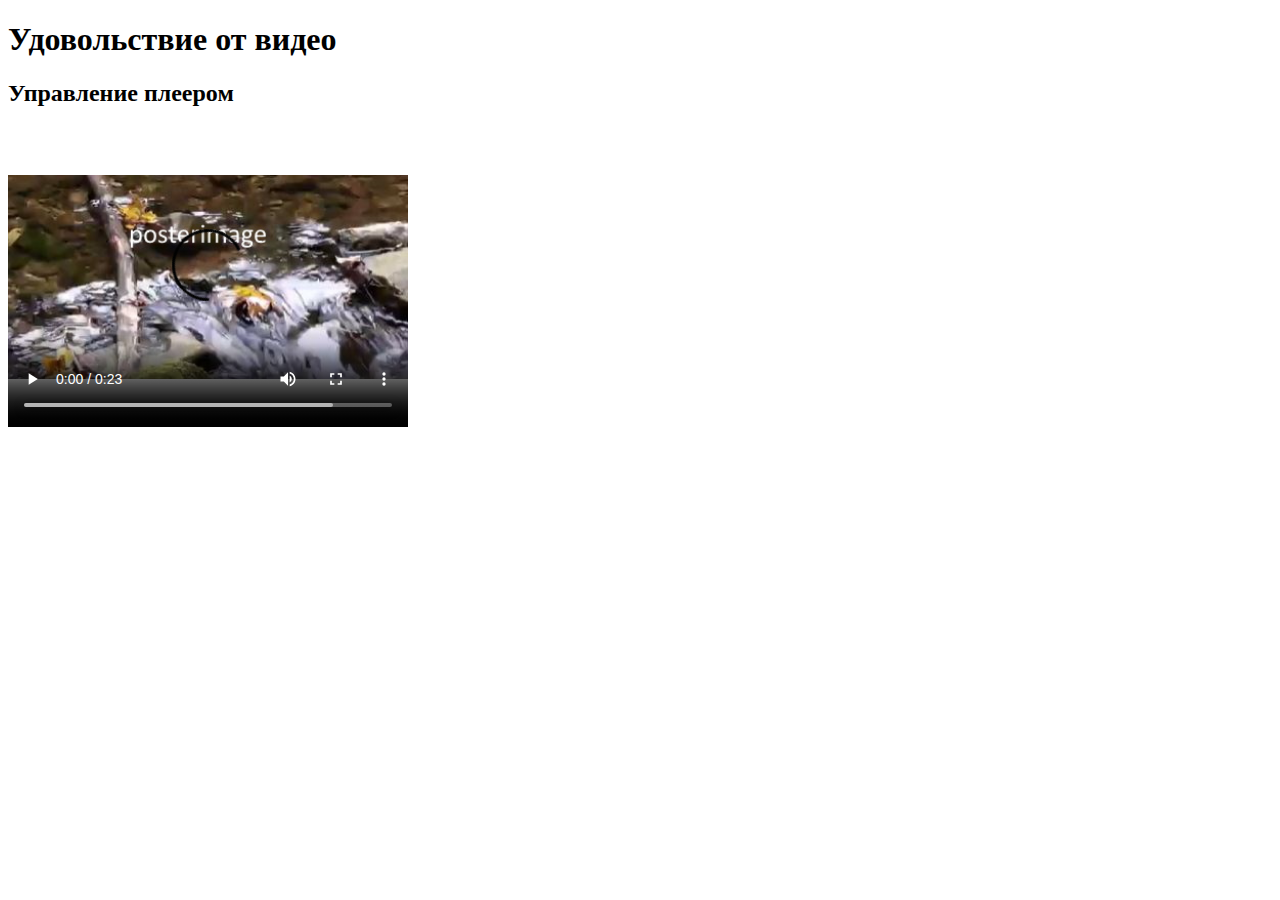
==== site/index2323.html @ 6d93f78c "ff" ====
<!DOCTYPE html>
<html lang="en">
<head>
	<meta charset="UTF-8">
	<meta name="viewport" content="width=device-width, initial-scale=1.0">
	<title>Задание 7</title>
</head>
<body>
	<div class="main_block">
		<header class="header">
			<h1>Удовольствие от видео</h1>
		</header>
		<main class="main">
			<h2>Управление плеером</h2>
			<video controls poster="posterimage.jpg" width="400px" height="300px" src="landscape.mp4">
				<source src="landscape.mp4" type="video">
				<track src="/Lab/laba2 web/task7/landscape.vtt" srclang="ru" label="landscape" default="">
			</video>
		</main>
	</div>
</body>
</html>
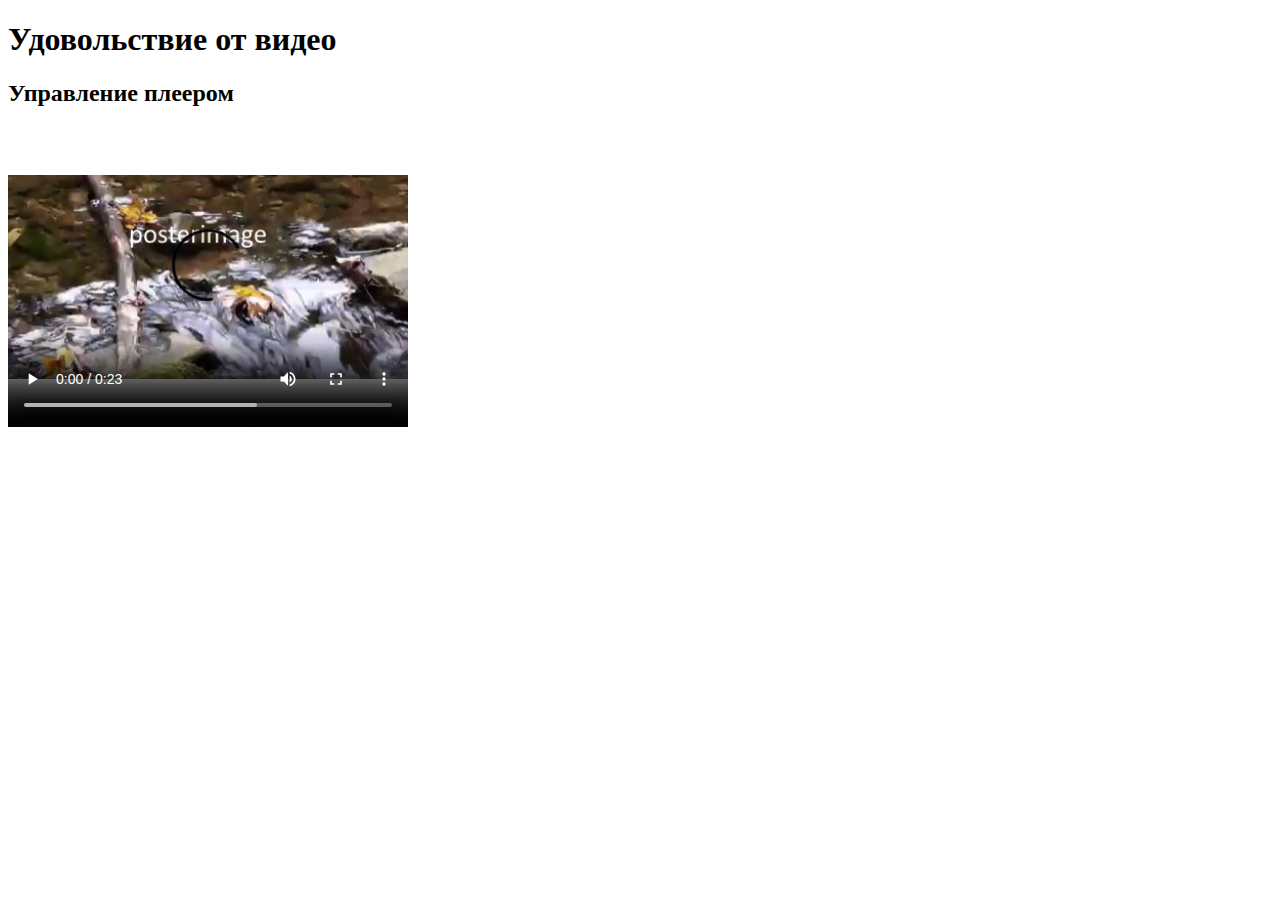
==== commit 8d56735d: "fff" ====
--- a/site/index2323.html
+++ b/site/index2323.html
@@ -14,9 +14,9 @@
 			<h2>Управление плеером</h2>
 			<video controls poster="posterimage.jpg" width="400px" height="300px" src="landscape.mp4">
 				<source src="landscape.mp4" type="video">
-				<track src="/Lab/laba2 web/task7/landscape.vtt" srclang="ru" label="landscape" default="">
+				<track src="landscape.vtt" srclang="ru" label="landscape" default="">
 			</video>
 		</main>
 	</div>
 </body>
-</html>+</html>
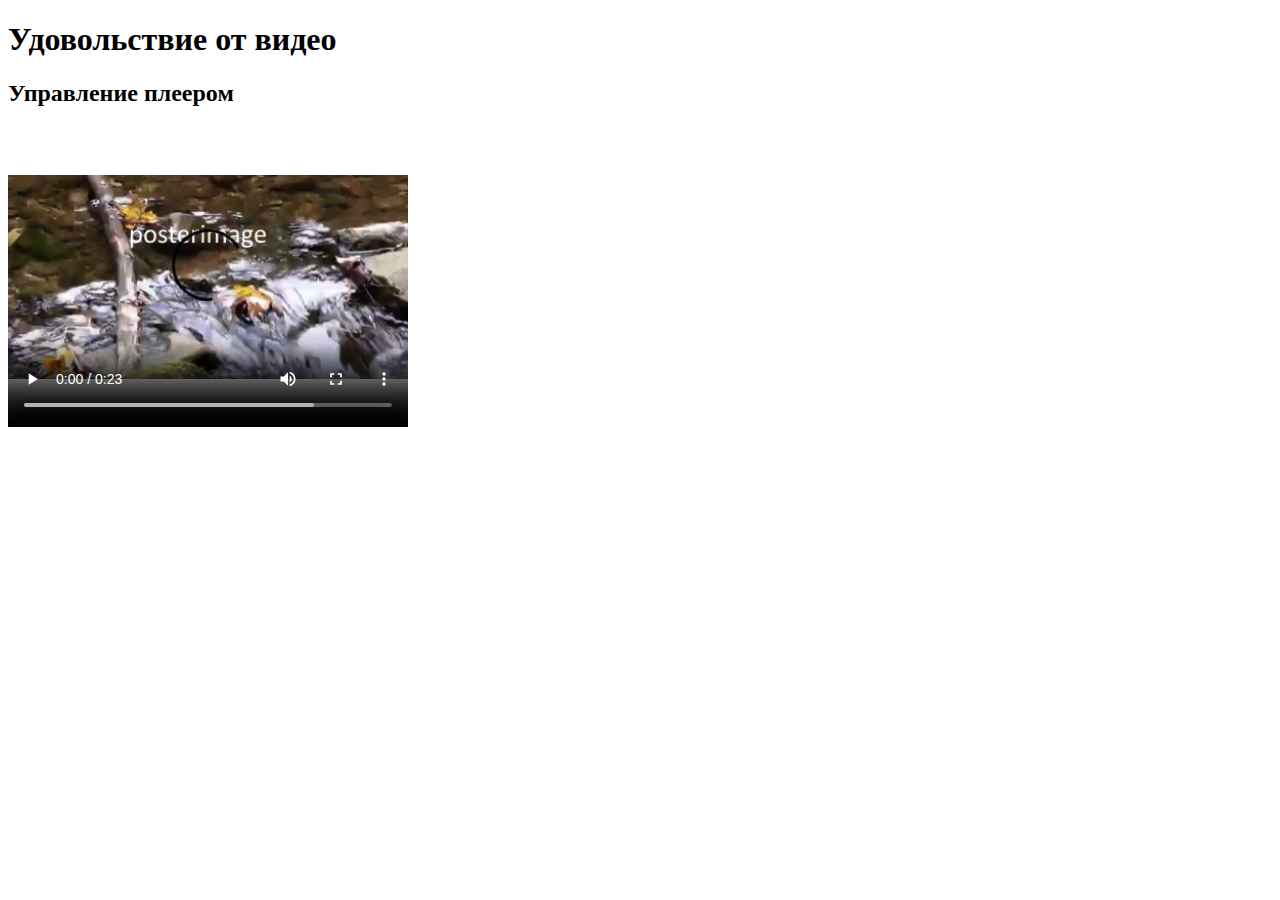
==== commit 6a124758: "ff" ====
--- a/site/index2323.html
+++ b/site/index2323.html
@@ -14,7 +14,7 @@
 			<h2>Управление плеером</h2>
 			<video controls poster="posterimage.jpg" width="400px" height="300px" src="landscape.mp4">
 				<source src="landscape.mp4" type="video">
-				<track src="landscape.vtt" srclang="ru" label="landscape" default="">
+				<track kind="subtitles" src="landscape.vtt" srclang="eu" label="landscape" default="">
 			</video>
 		</main>
 	</div>
